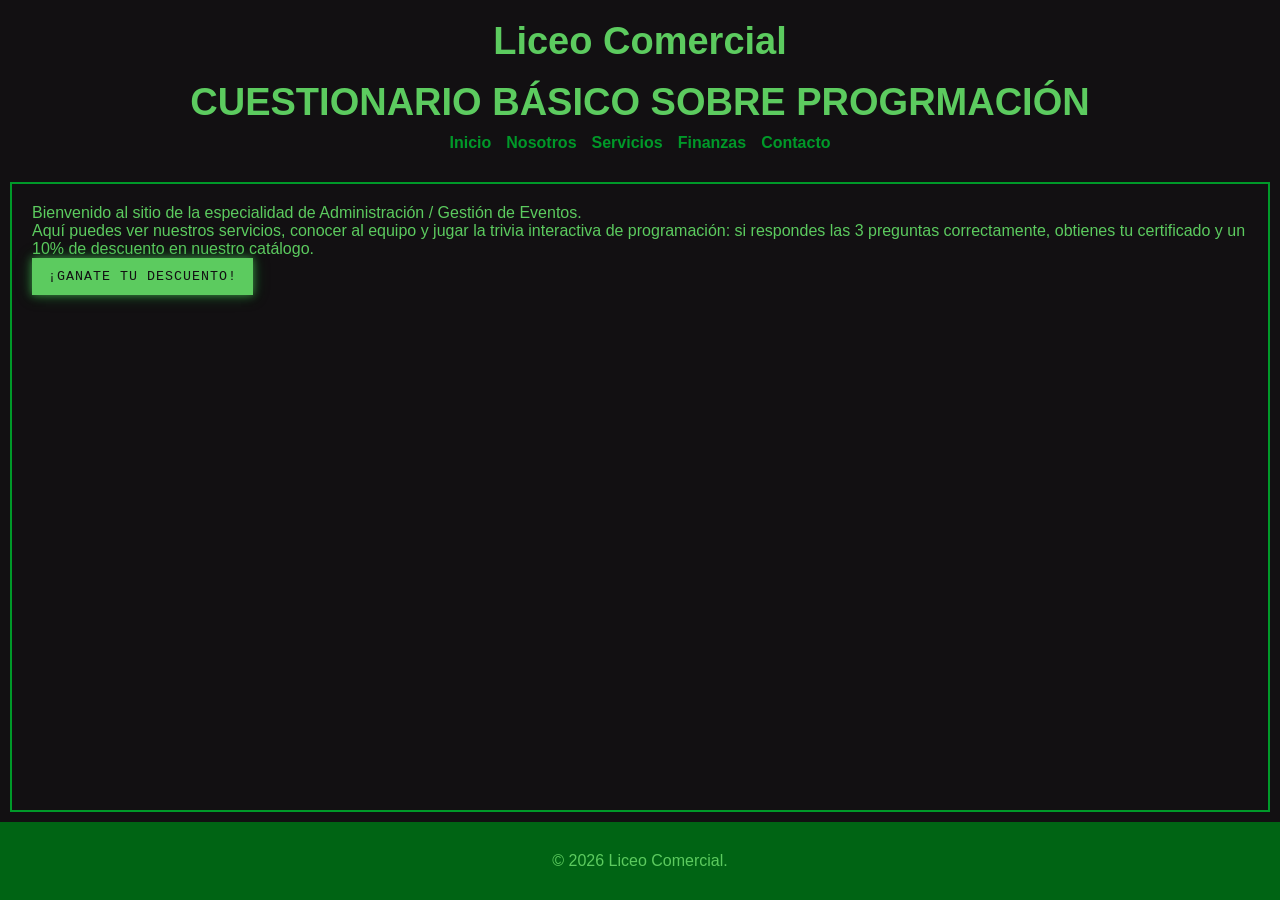
==== T_DAW_SOLO_4D_M.SUÁREZ/index.html @ 132b8dad "pag2 pagina a medio terminar" ====
<!DOCTYPE html>
<html lang="es">


    <head>
        <meta charset="UTF-8">
        <meta name="viewport" content="width=device-width, initial-scale=1.0">
        <title>Liceo Comercial - Inicio</title>
        <meta name="author" content="Miguel Suárez">
        <meta name="description" content="Trivia interactiva del Liceo Comercial: cuestionario de programación con certificado y descuento para la especialidad de Administración / Gestión de Eventos.">

        <meta name="keywords" content="trivia interactiva liceo, cuestionario programación 
        chile, juegos de trivia escolar, programación interactiva, 
        liceo comercial, administración, gestión de eventos, 
        catálogo de servicios, servicios escolares, certificado de participación, 
        descuento estudiantil, 10 por ciento de descuento, quiz escolar, preguntas y respuestas, 
        conocimientos de programación, aprender a programar, código, desarrollo web, html css javascript, 
        estudiantes, profesores, comunidad educativa, colegio, escuela técnica, finanzas escolares, 
        precios de servicios, asesoría administrativa, organización de eventos, contacto liceo, 
        formulario de contacto, equipo desarrollador, proyecto escolar, tarea de programación, 
        gestión escolar, trivia online, juego educativo, aprendizaje interactivo, tecnología educativa, 
        sitio web escolar, cuestionario dinámico, evaluación de conocimientos, beneficios y premios, inscripción en línea">

   
        <link rel="stylesheet" href="CSS/styles.css">
    </head>

    <body>


        <header>
            <h1>Liceo Comercial</h1> <br>
            <h1>CUESTIONARIO BÁSICO SOBRE PROGRMACIÓN</h1>

            <!-- se llena solo desde js/app.js según lo que haya en localStorage -->
            <div id="barra-estado"></div>

            <button id="boton_menu">Menu</button>

            <nav>
                <a href="index.html">Inicio</a>
                <a href="nosotros.html">Nosotros</a>
                <a href="servicios.html">Servicios</a>
                <a href="finanzas.html">Finanzas</a>
                <a href="contacto.html">Contacto</a>
            </nav>
        </header>


        <main>
            <section id="inicio">
                <p>Bienvenido al sitio de la especialidad de Administración / Gestión de Eventos.</p>
                <p>Aquí puedes ver nuestros servicios, conocer al equipo y jugar la trivia interactiva de programación: si respondes las 3 preguntas correctamente, obtienes tu certificado y un 10% de descuento en nuestro catálogo.</p>
                <button class="btn-descuento" onclick="window.location.href='servicios.html'">¡GANATE TU DESCUENTO!</button>

            </section>
        </main>


        <footer>
            <p class="parrafo">&copy; 2026 Liceo Comercial.</p>
        </footer>

        <script src="JS/app.js"></script>
    </body>
</html>
---- T_DAW_SOLO_4D_M.SUÁREZ/CSS/styles.css ----
* {
    margin: 0;
    padding: 0;
    box-sizing: border-box;
    font-family: arial, sans-serif;
}
body {
    display: flex;
    flex-direction: column;
    min-height: 100vh;
    background-color: #121012;
    color: #5ccb5f;
}

header {
    display: flex;
    flex-direction: column;
    align-items: center;
    background-color: #121012;
    padding: 20px;
}

header h1 {
    color: #5ccb5f;

    font-size: 38px;
}

nav {
    display: flex;
    gap: 15px;
    margin-top: 10px;
}
nav a {
    color: #009929;
    text-decoration: none;
    font-weight: bold;
}
nav a:hover {
    color: #006414;
}
#boton_menu {
    display: none;
    background-color: #009929;
    color: #121012;
    border: none;
    padding: 8px 14px;
    margin-top: 10px;
    cursor: pointer;
}
.nav-activo {
    display: flex !important;
    flex-direction: column;
}
main {
    flex-grow: 1;
    padding: 20px;
    margin: 10px;
    border: 2px solid #009929;
}
section {
    margin-bottom: 20px;
}
.tarjetas {
    display: flex;
    flex-wrap: wrap;
    gap: 15px;
}
.tarjeta {
    border: 1px solid #006414;
    padding: 12px;
    width: 220px;
}

/* las fotos del equipo/catálogo siempre quedan del mismo tamaño, sin romper la tarjeta */
.tarjeta img {
    width: 100%;
    height: 140px;
    object-fit: cover;
    display: block;
    margin-bottom: 8px;
}

button {
    background-color: #5ccb5f;
    color: #121012;
    border: none;
    padding: 10px 15px;
    cursor: pointer;
}
button:hover {
    background-color: #009929;
    color: #121012;
}
#resultado {
    padding: 12px;
    margin-top: 10px;
    display: none;
}
.exito {
    background-color: #121012;
    color: #2E7D32;
    border: 1px solid #2E7D32;
}
.error {
    background-color: #121012;
    color: #009929;
    border: 1px solid #006414;
}
form label {
    display: block;
    margin-top: 10px;
}
form input, form textarea {
    width: 100%;
    padding: 6px;
}
table {
    width: 100%;
    border-collapse: collapse;
}
th, td {
    border: 1px solid #009929;
    padding: 8px;
    text-align: left;
}
th {
    background-color: #006414;
    color: #121012;
}

footer {
    display: flex;
    flex-direction: column;
    align-items: center;
    justify-content: center;
    padding: 30px 0;
    background-color: #006414;
}
.parrafo {
    color: #5ccb5f;
}

/* advertencias críticas: la rúbrica exige que el texto se vea en rojo */
.advertencia-roja {
    color: red;
    font-weight: bold;
    margin-top: 10px;
}

/* barra de estado dinámica en el header de index.html */
#barra-estado {
    width: 100%;
    max-width: 500px;
    padding: 10px;
    margin-top: 10px;
    text-align: center;
    display: none;
}

/* precio con descuento dentro de una tarjeta del catálogo */
.precio-descuento {
    color: #2E7D32;
    font-weight: bold;
}

/* boton CTA dentro de una tarjeta de servicio */
.btn-servicio {
    margin-top: 8px;
    width: 100%;
}

@media (max-width: 768px) {
    #boton_menu {
        display: block;
    }
    nav {
        display: none;
    }
}
@media (max-width: 480px) {
    .tarjeta {
        width: 100%;
    }
}

/* botón especial de index.html, efecto "consola/terminal" con glow verde */
.btn-descuento {
    font-family: 'Courier New', monospace;
    letter-spacing: 1px;
    border: 1px solid #5ccb5f;
    box-shadow: 0 0 8px rgba(92, 203, 95, 0.6),
                0 0 16px rgba(0, 153, 41, 0.4);
    transition: box-shadow 0.3s ease, transform 0.2s ease;
}

.btn-descuento:hover {
    box-shadow: 0 0 12px rgba(92, 203, 95, 0.9),
                0 0 24px rgba(0, 153, 41, 0.6);
    transform: scale(1.03);
}

/*validación de formularios y calculadora de finanzas */
/* mensaje de éxito al enviar el formulario de contacto */
#mensaje-exito {
    padding: 12px;
    margin-top: 10px;
}

/* advertencia amarilla cuando el presupuesto de Ads supera $50.000 */
.advertencia-amarilla {
    color: #FFC107;
    border: 1px solid #FFC107;
    padding: 10px;
    margin-top: 10px;
    font-weight: bold;
    display: none;
}

/*VIDEO DE FONDO (header de nosotros/servicios/finanzas/contacto)*/
.header-video {
    position: relative;
    overflow: hidden;
}
.video-fondo {
    position: absolute;
    top: 0;
    left: 0;
    width: 100%;
    height: 100%;
    object-fit: cover;
    z-index: 0;
    opacity: 0.25;
}
.header-contenido {
    position: relative;
    z-index: 1;
    display: flex;
    flex-direction: column;
    align-items: center;
}

/*VIDEO EMBEBIDO (solo en index.html)*/
.video-index {
    margin-top: 15px;
    max-width: 500px;
}
.video-index video {
    width: 100%;
    border: 1px solid #009929;
}
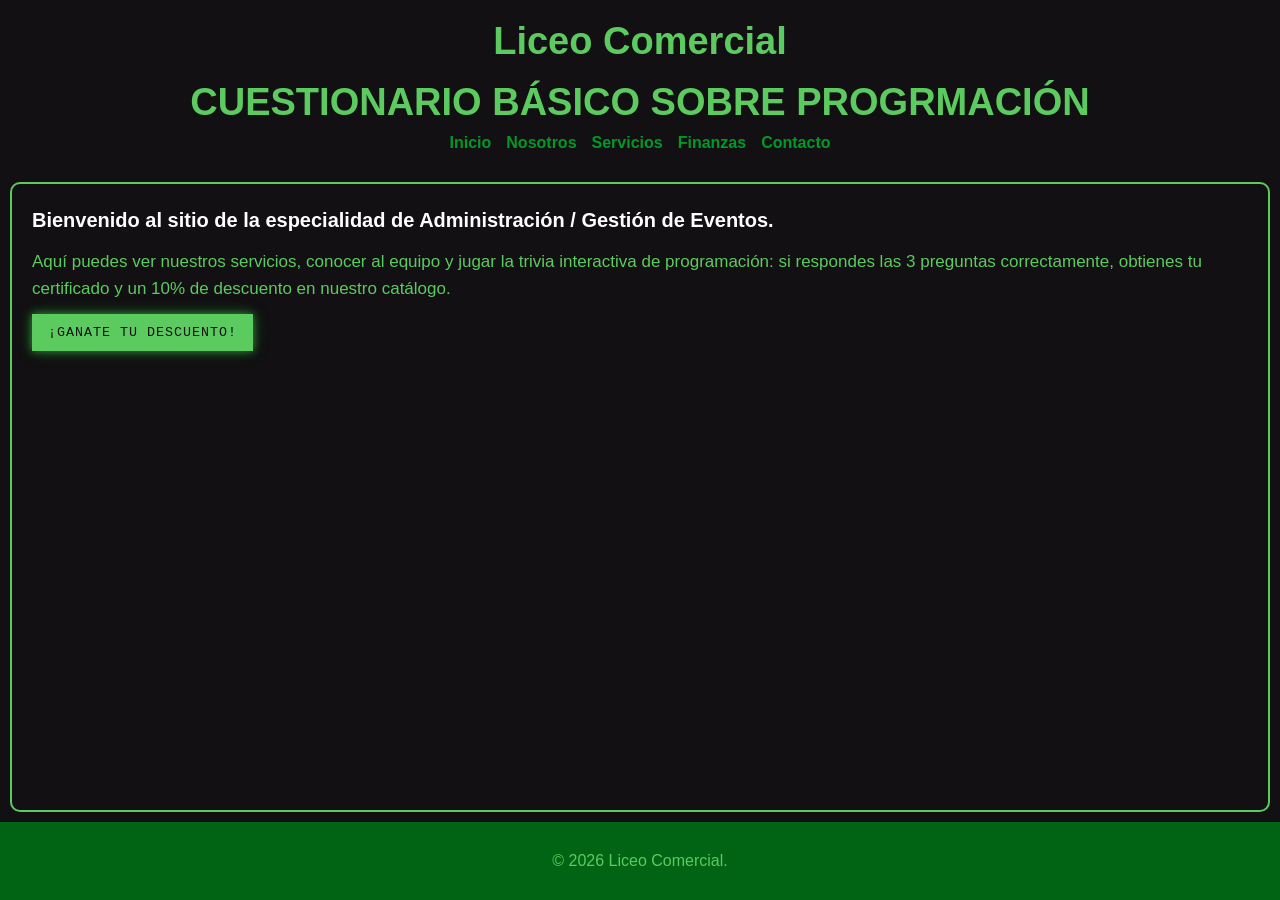
==== commit 06c77c90: "Add files via upload" ====
--- a/T_DAW_SOLO_4D_M.SUÁREZ/index.html
+++ b/T_DAW_SOLO_4D_M.SUÁREZ/index.html
@@ -47,7 +47,7 @@
         </header>
 
 
-        <main>
+        <main class="main-brillo">
             <section id="inicio">
                 <p>Bienvenido al sitio de la especialidad de Administración / Gestión de Eventos.</p>
                 <p>Aquí puedes ver nuestros servicios, conocer al equipo y jugar la trivia interactiva de programación: si respondes las 3 preguntas correctamente, obtienes tu certificado y un 10% de descuento en nuestro catálogo.</p>
--- a/T_DAW_SOLO_4D_M.SUÁREZ/CSS/styles.css
+++ b/T_DAW_SOLO_4D_M.SUÁREZ/CSS/styles.css
@@ -52,15 +52,49 @@
     display: flex !important;
     flex-direction: column;
 }
+
 main {
     flex-grow: 1;
     padding: 20px;
     margin: 10px;
     border: 2px solid #009929;
 }
+
+/* brillo verde animado SOLO para el main de index.html (clase "main-brillo") */
+.main-brillo {
+    border: 2px solid #5ccb5f;
+    border-radius: 10px;
+    animation: glowVerde 2.5s ease-in-out infinite;
+}
+
+@keyframes glowVerde {
+    0%, 100% {
+        box-shadow: 0 0 8px rgba(92, 203, 95, 0.4),
+                    0 0 16px rgba(0, 153, 41, 0.25);
+    }
+    50% {
+        box-shadow: 0 0 20px rgba(92, 203, 95, 0.9),
+                    0 0 35px rgba(0, 153, 41, 0.6);
+    }
+}
+
 section {
     margin-bottom: 20px;
 }
+
+/* texto de la sección de bienvenida (#inicio) con más jerarquía */
+#inicio p {
+    font-size: 17px;
+    line-height: 1.6;
+    margin-bottom: 12px;
+}
+
+#inicio p:first-child {
+    font-size: 20px;
+    font-weight: bold;
+    color: #ffffff;
+}
+
 .tarjetas {
     display: flex;
     flex-wrap: wrap;
